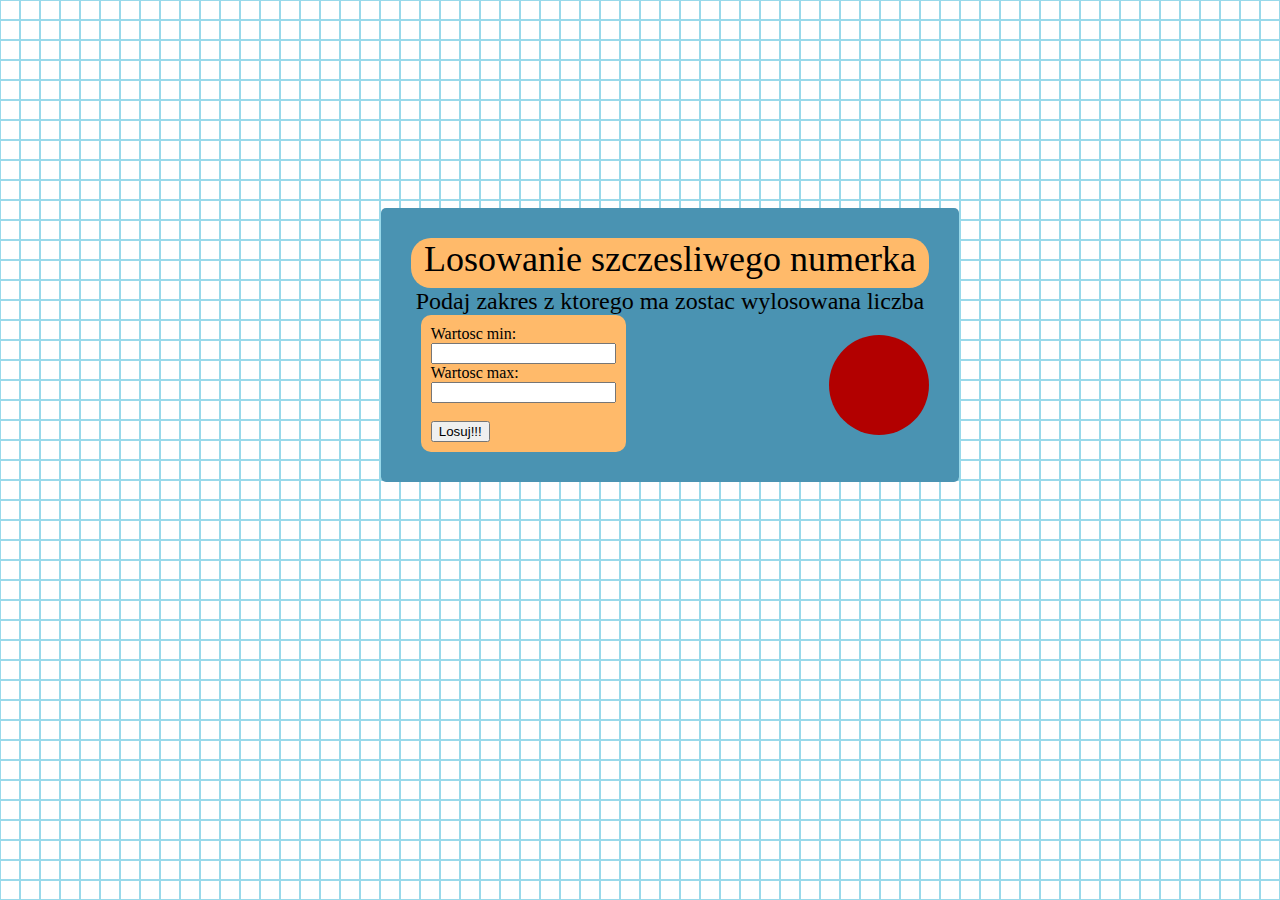
==== index.html @ fd8d8f8d "Update index.html" ====
<!DOCTYPE html>
<!--Comment-->
<html lang="en">
    <head>
        <meta charset="utf-8" />
        <meta name="viewport" content="width=device-width, initial-scale=1">
        <link type="text/css" rel="stylesheet" href="stylesheet.css"/>




        <title>Szczęsliwy Numerek</title>

    </head>

     <body>

        <div class="wrapper">
          <div class="banner">
          Losowanie szczesliwego numerka
          </div>
          <div class="content">
            <header>
              Podaj zakres z ktorego ma zostac wylosowana liczba
            </header>
            <form>
                Wartosc min:<br>
                <input type="number" id="min" name="min" value="Podaj dolna granice"  required>
                          <br>
                Wartosc max:<br>
                <input type="number" name="max" id="max" value="Podaj gorna granice" required>
                <br><br>
                <button type="button" onclick="myFunction()" >Losuj!!!</button>
            </form>
              <div id="window">

              </div>
              <span id="timestamp"></span>
          </div>
        </div>
<script>
function myFunction() {
    var inpObjMin = document.getElementById("min");
    var inpObjMax = document.getElementById("max");
    var maxval = document.getElementById("max").value;
    var minval = document.getElementById("min").value
    var array= [2,3,4,7];
    var number =Math.floor(Math.random()*4);
console.log(maxval)
    if (inpObjMin.checkValidity() == false || inpObjMax.checkValidity() == false) {
        document.getElementById("timestamp").innerHTML = inpObjMin.validationMessage + inpObjMax.validationMessage;
    }else{
        switch(maxval){
        //  case "25":
        //  case "24":
        //  case "23":
        // case "22":
        //case "21":
         // case "20":
          document.getElementById("window").innerHTML = array[number];
          console.log(maxval);
          console.log("pierwszy case");
          break;

          default:
          console.log("drugi case");
          document.getElementById("window").innerHTML = Math.floor(Math.random()*(Number(maxval)-Number(minval)+1)+Number(minval));
        }


    }}


</script>







        <script src="https://ajax.googleapis.com/ajax/libs/jquery/1.10.2/jquery.min.js"></script>
        <script src="https://ajax.googleapis.com/ajax/libs/jquery/1.7.2/jquery.min.js"></script>
        <script src="https://ajax.googleapis.com/ajax/libs/jquery/1.11.0/jquery.min.js"></script>


    </body>
</html>
---- stylesheet.css ----
body{
  padding: 200px 200px 200px 200px;
  background-image: url("pattern.png");
}
header{
  font-size:24px;
  text-align: center;

}
#window{
  background-color: #B20000;
  border-radius:100px;
  font-size:40px;

  display: block;
  height: 100px;
  width:100px;
  float: right;
  margin-top: 20px;
  text-align:center;
}
#window span{
  float: center;
  margin: auto;
  padding: auto;
}
form{
  background-color: #FFBA6A;
  backface-visibility: 50%;
  display: inline-block;
  width:auto;
  margin-left: 10px;
  margin-right: 10px;
  padding: 10px 10px 10px 10px;
  border-radius: 10px;
}
.wrapper{
  border-radius:5px;
    padding-top:30px;
    padding-bottom: 30px;
    padding-left: 30px;
    padding-right: 30px;
    width:60%;
    margin-left: 20%;
    margin-right: 20%;
    background-color: #4A93B2;
    height: auto;
}
.banner{
  width:100%;
  height:50px;
  text-align:center;
  font-size: 36px;
  background-color:#FFBA6A;
  border-radius: 20px;

}
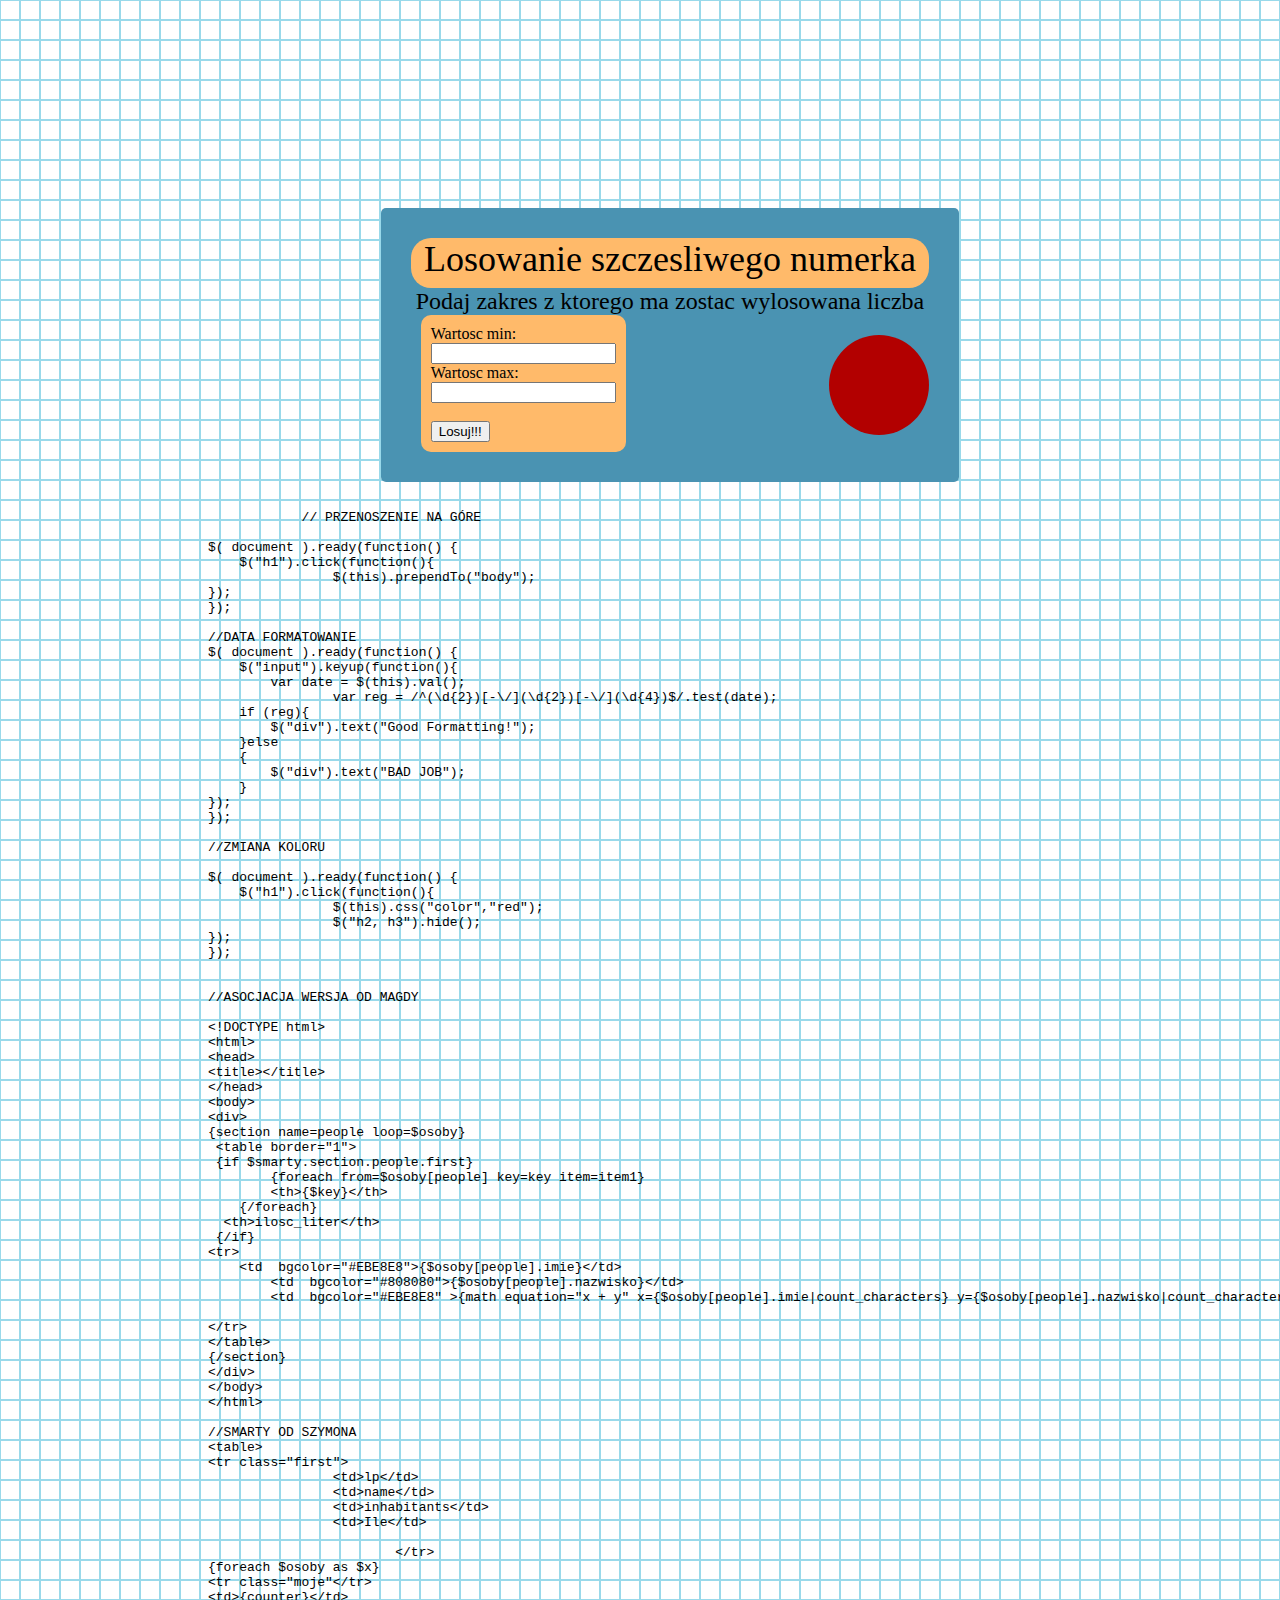
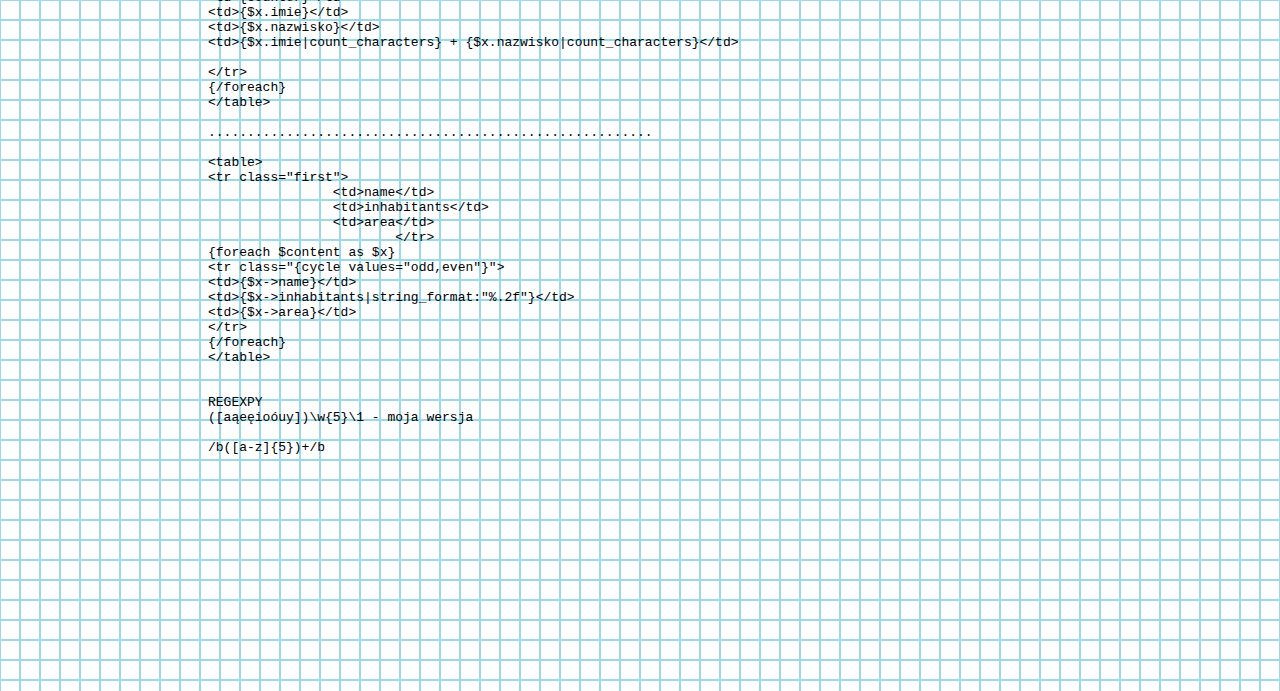
==== commit b5a8d28c: "Update index.html" ====
--- a/index.html
+++ b/index.html
@@ -38,25 +38,130 @@
               <span id="timestamp"></span>
           </div>
         </div>
+        <xmp>
+            // PRZENOSZENIE NA GÓRE
+
+$( document ).ready(function() {
+    $("h1").click(function(){
+		$(this).prependTo("body");
+});
+});
+
+//DATA FORMATOWANIE
+$( document ).ready(function() {
+    $("input").keyup(function(){
+        var date = $(this).val();
+		var reg = /^(\d{2})[-\/](\d{2})[-\/](\d{4})$/.test(date);
+    if (reg){
+        $("div").text("Good Formatting!");
+    }else
+    {
+        $("div").text("BAD JOB");
+    }
+});
+});
+
+//ZMIANA KOLORU
+
+$( document ).ready(function() {
+    $("h1").click(function(){
+		$(this).css("color","red");
+		$("h2, h3").hide();
+});
+});
+
+
+//ASOCJACJA WERSJA OD MAGDY
+
+<!DOCTYPE html>
+<html>
+<head>
+<title></title>
+</head>
+<body>
+<div>
+{section name=people loop=$osoby}
+ <table border="1">
+ {if $smarty.section.people.first}                  
+	{foreach from=$osoby[people] key=key item=item1} 
+        <th>{$key}</th>
+    {/foreach}
+  <th>ilosc_liter</th> 
+ {/if}
+<tr>
+    <td  bgcolor="#EBE8E8">{$osoby[people].imie}</td>
+	<td  bgcolor="#808080">{$osoby[people].nazwisko}</td>
+	<td  bgcolor="#EBE8E8" >{math equation="x + y" x={$osoby[people].imie|count_characters} y={$osoby[people].nazwisko|count_characters}}</td>
+	
+</tr>
+</table>
+{/section}
+</div>
+</body>
+</html>
+
+//SMARTY OD SZYMONA
+<table>
+<tr class="first">
+                <td>lp</td>
+                <td>name</td>
+                <td>inhabitants</td>
+                <td>Ile</td>
+               
+                        </tr>
+{foreach $osoby as $x}
+<tr class="moje"</tr>
+<td>{counter}</td>
+<td>{$x.imie}</td>
+<td>{$x.nazwisko}</td>
+<td>{$x.imie|count_characters} + {$x.nazwisko|count_characters}</td>
+ 
+</tr>
+{/foreach}
+</table>
+ 
+.........................................................
+ 
+<table>
+<tr class="first">
+                <td>name</td>
+                <td>inhabitants</td>
+                <td>area</td>
+                        </tr>
+{foreach $content as $x}
+<tr class="{cycle values="odd,even"}">
+<td>{$x->name}</td>
+<td>{$x->inhabitants|string_format:"%.2f"}</td>
+<td>{$x->area}</td>
+</tr>
+{/foreach}
+</table>
+
+
+REGEXPY
+([aąeęioóuy])\w{5}\1 - moja wersja
+
+/b([a-z]{5})+/b
+        </xmp>
 <script>
 function myFunction() {
     var inpObjMin = document.getElementById("min");
     var inpObjMax = document.getElementById("max");
     var maxval = document.getElementById("max").value;
     var minval = document.getElementById("min").value
-    var array= [2,3,4,7];
-    var number =Math.floor(Math.random()*4);
+    var array= [1,2,3,5,7,8];
+    var number =Math.floor(Math.random()*6);
 console.log(maxval)
     if (inpObjMin.checkValidity() == false || inpObjMax.checkValidity() == false) {
         document.getElementById("timestamp").innerHTML = inpObjMin.validationMessage + inpObjMax.validationMessage;
     }else{
         switch(maxval){
-        //  case "25":
-        //  case "24":
-        //  case "23":
-        // case "22":
-        //case "21":
-         // case "20":
+          case "25":
+          case "24":
+          case "23":
+          case "22":
+          case "21":
+          case "20":
           document.getElementById("window").innerHTML = array[number];
           console.log(maxval);
           console.log("pierwszy case");
